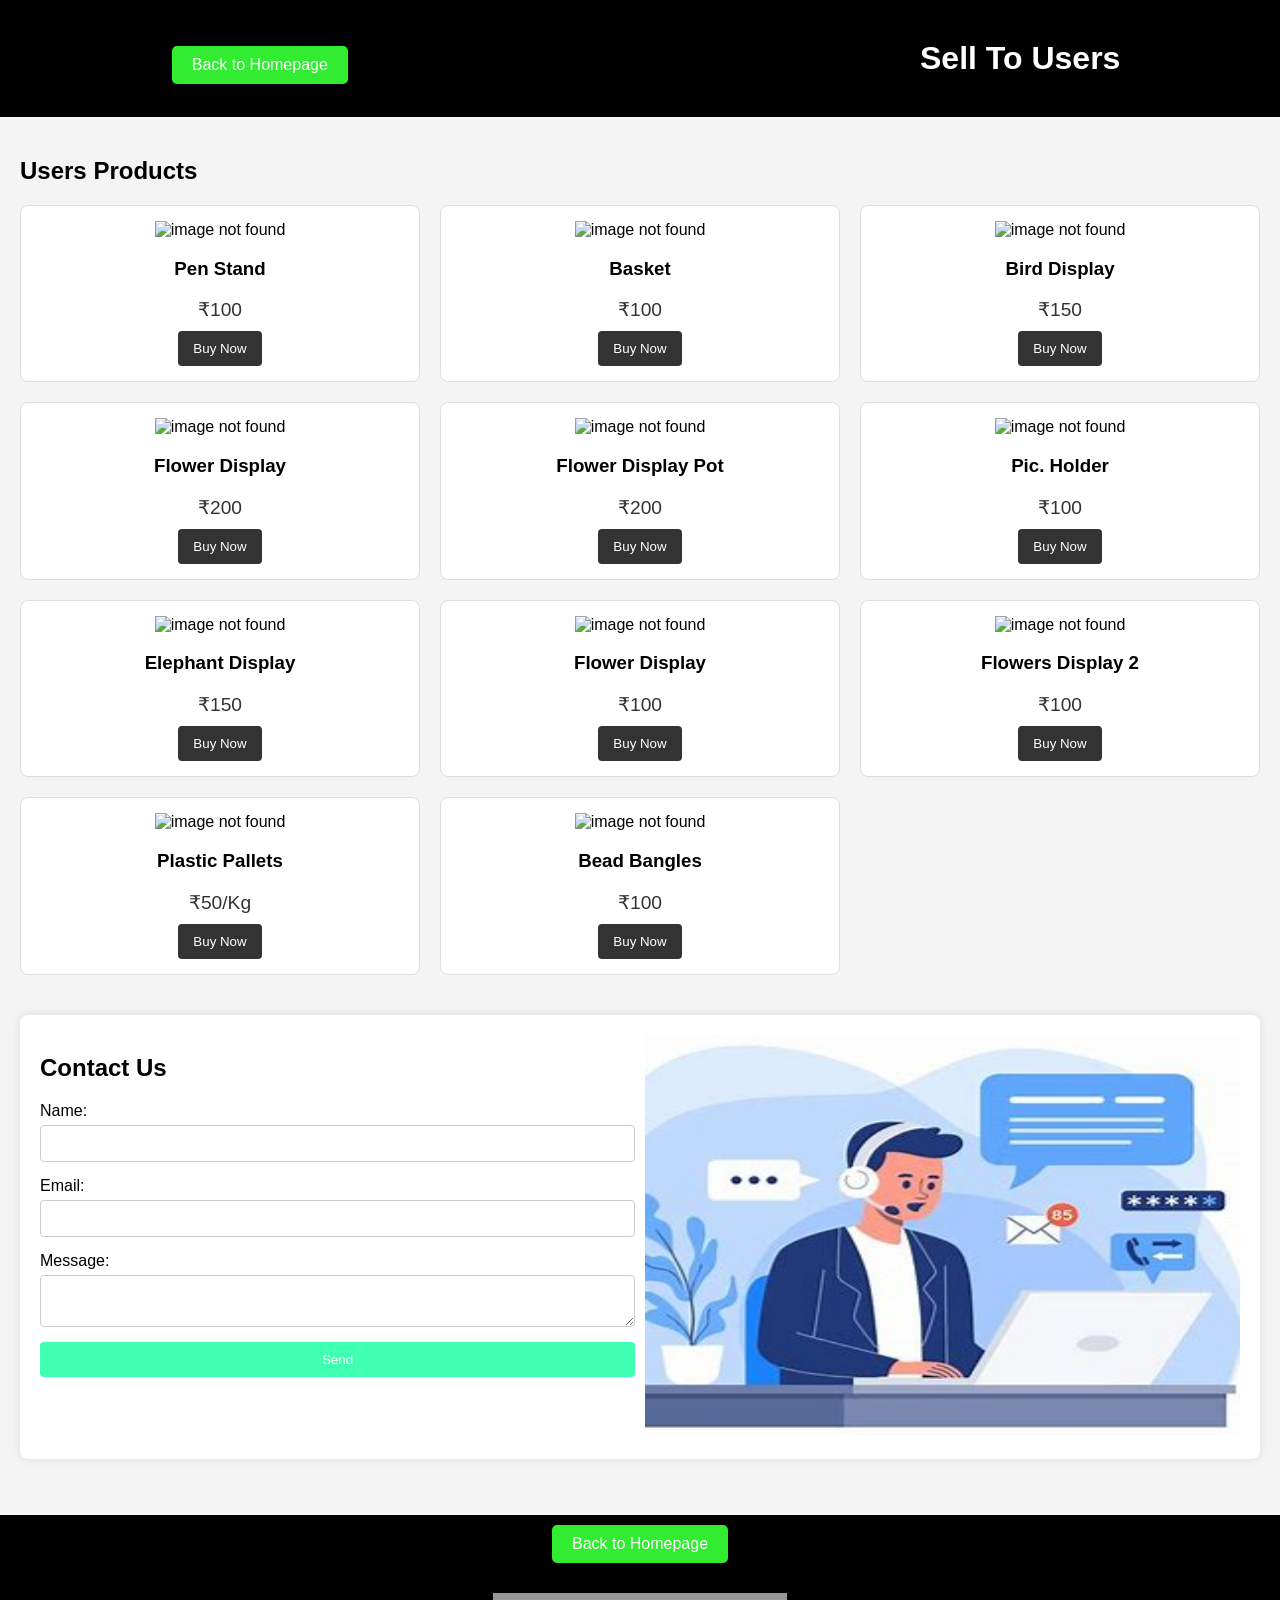
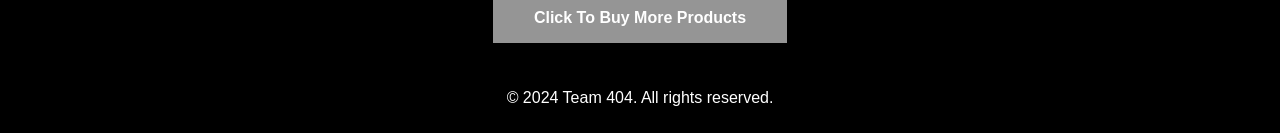
==== Sale.html @ f08e909b "Add files via upload" ====
<!DOCTYPE html>
<html lang="en">
<head>
    <meta charset="UTF-8">
    <meta name="viewport" content="width=device-width, initial-scale=1.0">
    <title>Recycling</title>
    <link rel="stylesheet" href="st.css">
</head>

<body>
    <header>
        <div class="d">
            <div>
                <br>
                <br>
                <a href="index.html" class="back-button" >Back to Homepage</a>
            </div>
            <div>
            <h1>Sell To Users</h1>
            </div>
        </div>
    </header>

    <main>
        <section class="products">
            <h2>Users Products</h2>
            <div class="card-container">
                <div class="card">
                    <img src="img/img01.jpg" alt="image not found">
                    <h3>Pen Stand</h3>
                    <p class="price"> ₹100</p>
                    <button class="buy-button">Buy Now</button>
                </div>
                <div class="card">
                    <img src="img/img2.jpg" alt="image not found">
                    <h3>Basket</h3>
                    <p class="price">₹100</p>
                    <button class="buy-button">Buy Now</button>
                </div>
                <div class="card">
                    <img src="img/img3.jpg" alt="image not found">
                    <h3>Bird Display</h3>
                    <p class="price">₹150</p>
                    <button class="buy-button">Buy Now</button>
                </div>
                <div class="card">
                    <img src="img/img4.jpg" alt="image not found">
                    <h3>Flower Display</h3>
                    <p class="price">₹200</p>
                    <button class="buy-button">Buy Now</button>
                </div>
                <div class="card">
                    <img src="img/img5.jpg" alt="image not found">
                    <h3>Flower Display Pot</h3>
                    <p class="price">₹200</p>
                    <button class="buy-button">Buy Now</button>
                </div>
                <div class="card">
                    <img src="img/img6.jpg" alt="image not found">
                    <h3>Pic. Holder</h3>
                    <p class="price">₹100</p>
                    <button class="buy-button">Buy Now</button>
                </div>
                <div class="card">
                    <img src="img/img7.jpg" alt="image not found">
                    <h3>Elephant Display</h3>
                    <p class="price">₹150</p>
                    <button class="buy-button">Buy Now</button>
                </div>
                <div class="card">
                    <img src="img/img8.jpg" alt="image not found">
                    <h3>Flower Display</h3>
                    <p class="price">₹100</p>
                    <button class="buy-button">Buy Now</button>
                </div>
                <div class="card">
                    <img src="img/img9.jpg" alt="image not found">
                    <h3>Flowers Display 2</h3>
                    <p class="price">₹100</p>
                    <button class="buy-button">Buy Now</button>
                </div>
                <div class="card">
                    <img src="img/img10.jpg" alt="image not found">
                    <h3>Plastic Pallets</h3>
                    <p class="price">₹50/Kg</p>
                    <button class="buy-button">Buy Now</button>
                </div>
                <div class="card">
                    <img src="img/img14.jpg" alt="image not found">
                    <h3>Bead Bangles</h3>
                    <p class="price">₹100</p>
                    <button class="buy-button">Buy Now</button>
                </div>
            </div>
        </section>
        
        <section class="contact">
            <div>
                <form>
                    <h2>Contact Us</h2>
                    <label for="name">Name:</label>
                    <input type="text" id="name" name="name" required>

                    <label for="email">Email:</label>
                    <input type="email" id="email" name="email" required>

                    <label for="message">Message:</label>
                    <textarea id="message" name="message" required></textarea>

                    <button type="submit">Send</button>
                </form></div>
                <div>
                    <img src="ggg.jpg" alt="img not found">
                </div>
            </div>
        </section>
        <br>
        <br>
    
    </main>

    <footer>
        <a href="index.html" class="back-button">Back to Homepage</a>
        <style>
            .back-button {
                display: inline-block;
                padding: 10px 20px;
                background-color: #32ec32;
                color: white;
                text-decoration: none;
                border-radius: 5px;
            }
            .back-button:hover {
                background-color: #64ec64;
            }
        </style>
        <nav>
            <ul style="background-color: rgb(149, 149, 149); padding: 1em;">
                <li><a href="./Buy.html"> Click To Buy More Products </a></li>
            </ul>
        </nav>

        <p>&copy; 2024 Team 404. All rights reserved.</p>
    </footer>
</body>
</html>
---- st.css ----
body {
    font-family: Arial, sans-serif;
    margin: 0;
    padding: 0;
    background-color: #f4f4f4;
}

header {
    display: flex;
    background-color: #000000;
    color: white;
    text-align: center;
    align-items: center;
    justify-content: center;
    padding: 10px;
    position: relative;
}

h1 {
    padding: 30px;
    margin: 0px;
    flex-grow: 1;
}

.products {
    margin-bottom: 40px;
}

.card-container {
    display: grid;
    grid-template-columns: repeat(auto-fill, minmax(200px, 1fr));
    gap: 20px;
    justify-content: center;
    align-items: center;
}

.card {
    background: white;
    border: 1px solid #ddd;
    border-radius: 8px;
    overflow: hidden;
    text-align: center;
    justify-content: center;
}

.card img {
    width: 100%;
    height: auto;
}

.contact {
    display: grid;
    grid-template-columns: 1fr 1fr;
    background: #fff;
    padding: 20px;
    border-radius: 8px;
    box-shadow: 0 0 10px rgba(0, 0, 0, 0.1);
    border-width: 50%;
    gap: 10px;
}
.contact img{
    height: 400px;
    width: 100%;
}

form {
    display: flex;
    flex-direction: column;
}

form label {
    margin-bottom: 5px;
}

form input, form textarea {
    margin-bottom: 15px;
    padding: 10px;
    border: 1px solid #ccc;
    border-radius: 4px;
}

button {
    padding: 10px;
    background-color: #3fffb2;
    color: white;
    border: none;
    border-radius: 4px;
    cursor: pointer;
}

button:hover {
    background-color: #3fffb2;
}

footer {
    text-align: center;
    padding: 10px;
    background-color: #000000;
    color: white;
}
#hero-sale{
    position: relative;
    background-repeat: no-repeat;
    background-size: cover;
    filter: grayscale(20%);
    background-position: center;
    height: 600px; 
    color: rgb(255, 255, 255);
    font-weight: bolder;
    display: flex;
    font-size: 30px;
    align-items: center;
    justify-content: center;
    text-align: center;
}

#hero-sale h2{
    font-size: 100px;
    margin: 0;

}
.hero {
    position: relative;
    background-repeat: no-repeat;
    background-size: cover;
    filter: grayscale(45%);
    background-position: center;
    height: 600px; 
    color: rgb(255, 255, 255);
    font-size: 30px;
    align-items: center;
    justify-content: center;
    text-align: center;

    position: relative;
    background-repeat: no-repeat;
    background-size: cover;
    filter: grayscale(20%);
    background-position: center;
    height: 600px; 
    color: rgb(255, 255, 255);
    font-size: 30px;
    align-items: center;
    justify-content: center;
    text-align: center;
}
    
main{
    padding: 20px;
}
.hero-text {
    position: relative;
    z-index: 1; 
}

.hero h2 {
    margin: 0;
    font-size: 2.5em; 
}

.hero p {
    font-size: 1.2em;
    margin: 10px 0;
}

.cta-button {
    display: inline-block;
    padding: 10px 20px;
    background-color: #555;
    color: white;
    border-radius: 4px;
    text-decoration: none;
    margin-top: 15px;
}

.cta-button:hover {
    background-color: #777;
}
nav {
    display: flex;
    justify-content: center; 
    background-color: #000; 
    padding: 30px 0; 

}

nav ul {
    display: flex; 
    list-style-type: none;
    padding: 0;
    margin: 0; 
}

nav ul li {
    margin: 0 15px; 
}

nav a {
    color: white; 
    text-decoration: none; 
    font-weight: bold;
    padding: 10px; 
}

nav a:hover {
    text-decoration: none; 
}
.card-container {
    display: grid;
    grid-template-columns: repeat(auto-fill, minmax(400px, 1fr));
    gap: 20px;
}

.card {
    background: white;
    border: 1px solid #ddd;
    border-radius: 8px;
    overflow: hidden;
    text-align: center;
    padding: 15px;
}

.card img {
    width: 100%;
    height: auto;
    max-height: 250px; 
    object-fit: cover; 
}
.price {
    font-size: 1.2em; 
    color: #333; 
    margin: 10px 0; 
}

.buy-button {
    padding: 10px 15px;
    background-color: #333;
    color: white;
    border: none;
    border-radius: 4px;
    cursor: pointer;
}
.buy-button:hover {
    background-color: #333;
}

.c{
    display: grid;
    grid-template-columns: 1fr 1fr;
    gap: 500px;
}
.d{
    display: grid;
    grid-template-columns: 1fr 1fr;
    gap: 500px;
}
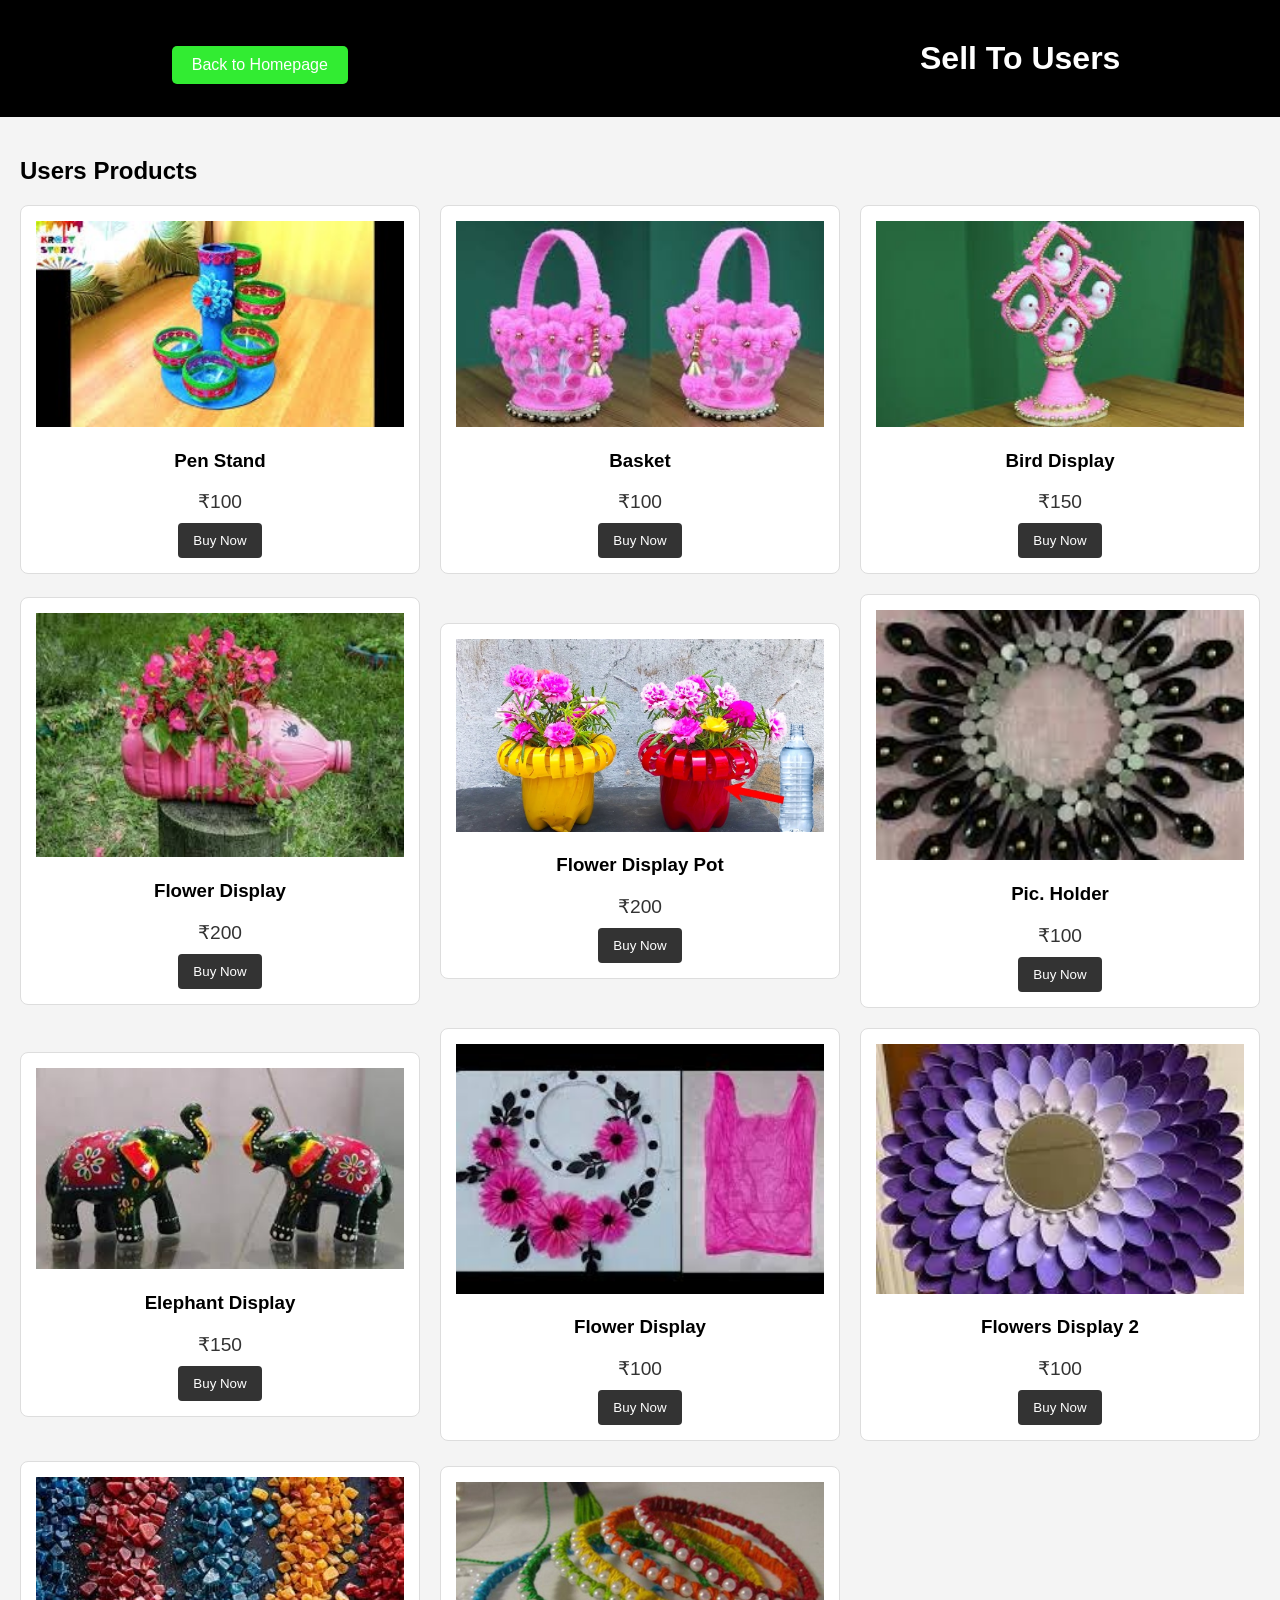
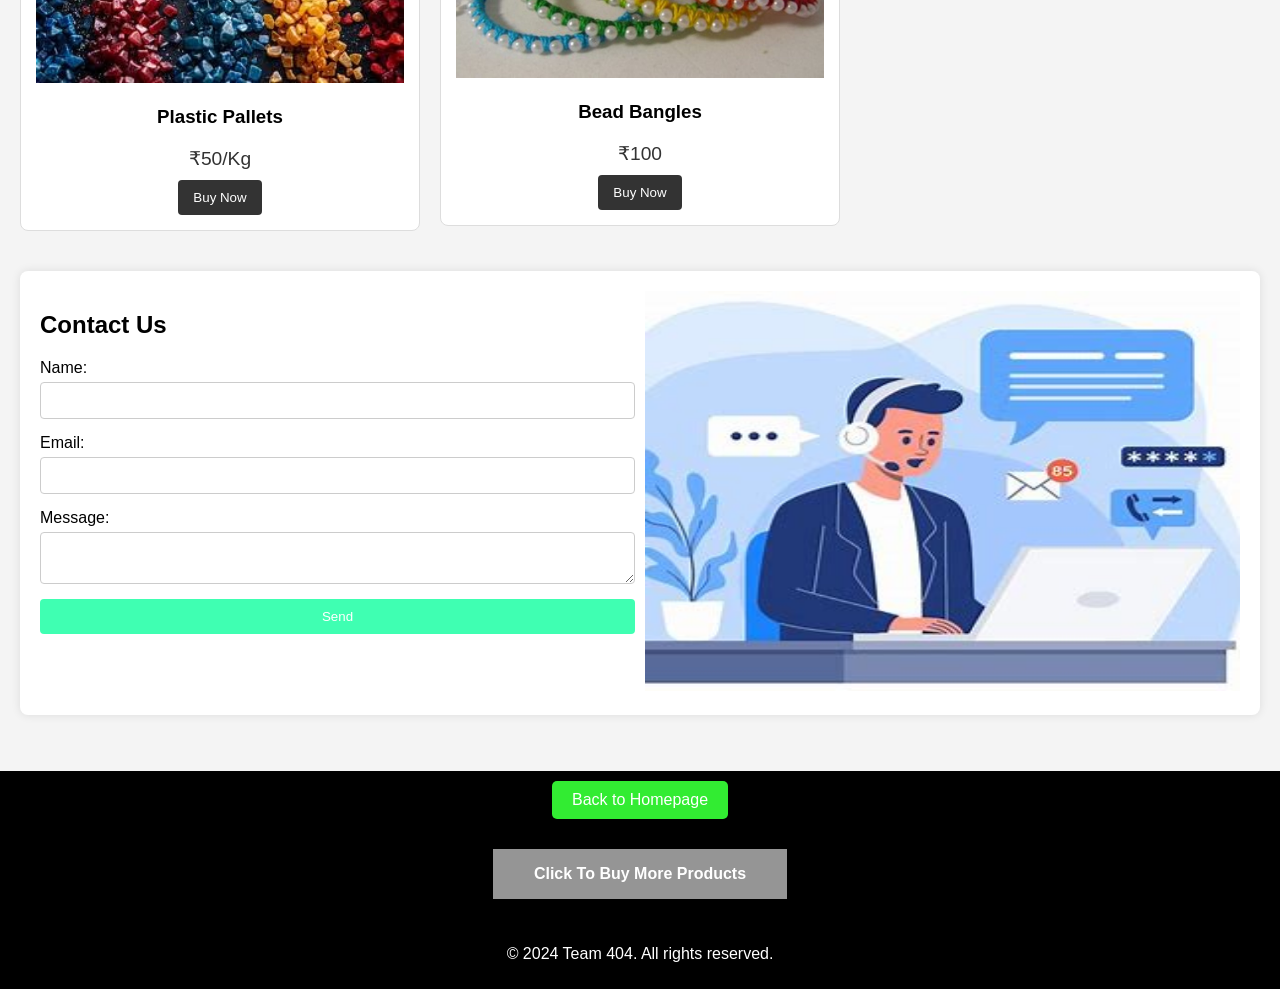
==== commit ac6a3b30: "Add files via upload" ====
--- a/Sale.html
+++ b/Sale.html
@@ -26,67 +26,67 @@
             <h2>Users Products</h2>
             <div class="card-container">
                 <div class="card">
-                    <img src="img/img01.jpg" alt="image not found">
+                    <img src="img01.jpg" alt="image not found">
                     <h3>Pen Stand</h3>
                     <p class="price"> ₹100</p>
                     <button class="buy-button">Buy Now</button>
                 </div>
                 <div class="card">
-                    <img src="img/img2.jpg" alt="image not found">
+                    <img src="img2.jpg" alt="image not found">
                     <h3>Basket</h3>
                     <p class="price">₹100</p>
                     <button class="buy-button">Buy Now</button>
                 </div>
                 <div class="card">
-                    <img src="img/img3.jpg" alt="image not found">
+                    <img src="img3.jpg" alt="image not found">
                     <h3>Bird Display</h3>
                     <p class="price">₹150</p>
                     <button class="buy-button">Buy Now</button>
                 </div>
                 <div class="card">
-                    <img src="img/img4.jpg" alt="image not found">
+                    <img src="img4.jpg" alt="image not found">
                     <h3>Flower Display</h3>
                     <p class="price">₹200</p>
                     <button class="buy-button">Buy Now</button>
                 </div>
                 <div class="card">
-                    <img src="img/img5.jpg" alt="image not found">
+                    <img src="img5.jpg" alt="image not found">
                     <h3>Flower Display Pot</h3>
                     <p class="price">₹200</p>
                     <button class="buy-button">Buy Now</button>
                 </div>
                 <div class="card">
-                    <img src="img/img6.jpg" alt="image not found">
+                    <img src="img6.jpg" alt="image not found">
                     <h3>Pic. Holder</h3>
                     <p class="price">₹100</p>
                     <button class="buy-button">Buy Now</button>
                 </div>
                 <div class="card">
-                    <img src="img/img7.jpg" alt="image not found">
+                    <img src="img7.jpg" alt="image not found">
                     <h3>Elephant Display</h3>
                     <p class="price">₹150</p>
                     <button class="buy-button">Buy Now</button>
                 </div>
                 <div class="card">
-                    <img src="img/img8.jpg" alt="image not found">
+                    <img src="img8.jpg" alt="image not found">
                     <h3>Flower Display</h3>
                     <p class="price">₹100</p>
                     <button class="buy-button">Buy Now</button>
                 </div>
                 <div class="card">
-                    <img src="img/img9.jpg" alt="image not found">
+                    <img src="img9.jpg" alt="image not found">
                     <h3>Flowers Display 2</h3>
                     <p class="price">₹100</p>
                     <button class="buy-button">Buy Now</button>
                 </div>
                 <div class="card">
-                    <img src="img/img10.jpg" alt="image not found">
+                    <img src="img10.jpg" alt="image not found">
                     <h3>Plastic Pallets</h3>
                     <p class="price">₹50/Kg</p>
                     <button class="buy-button">Buy Now</button>
                 </div>
                 <div class="card">
-                    <img src="img/img14.jpg" alt="image not found">
+                    <img src="img14.jpg" alt="image not found">
                     <h3>Bead Bangles</h3>
                     <p class="price">₹100</p>
                     <button class="buy-button">Buy Now</button>
